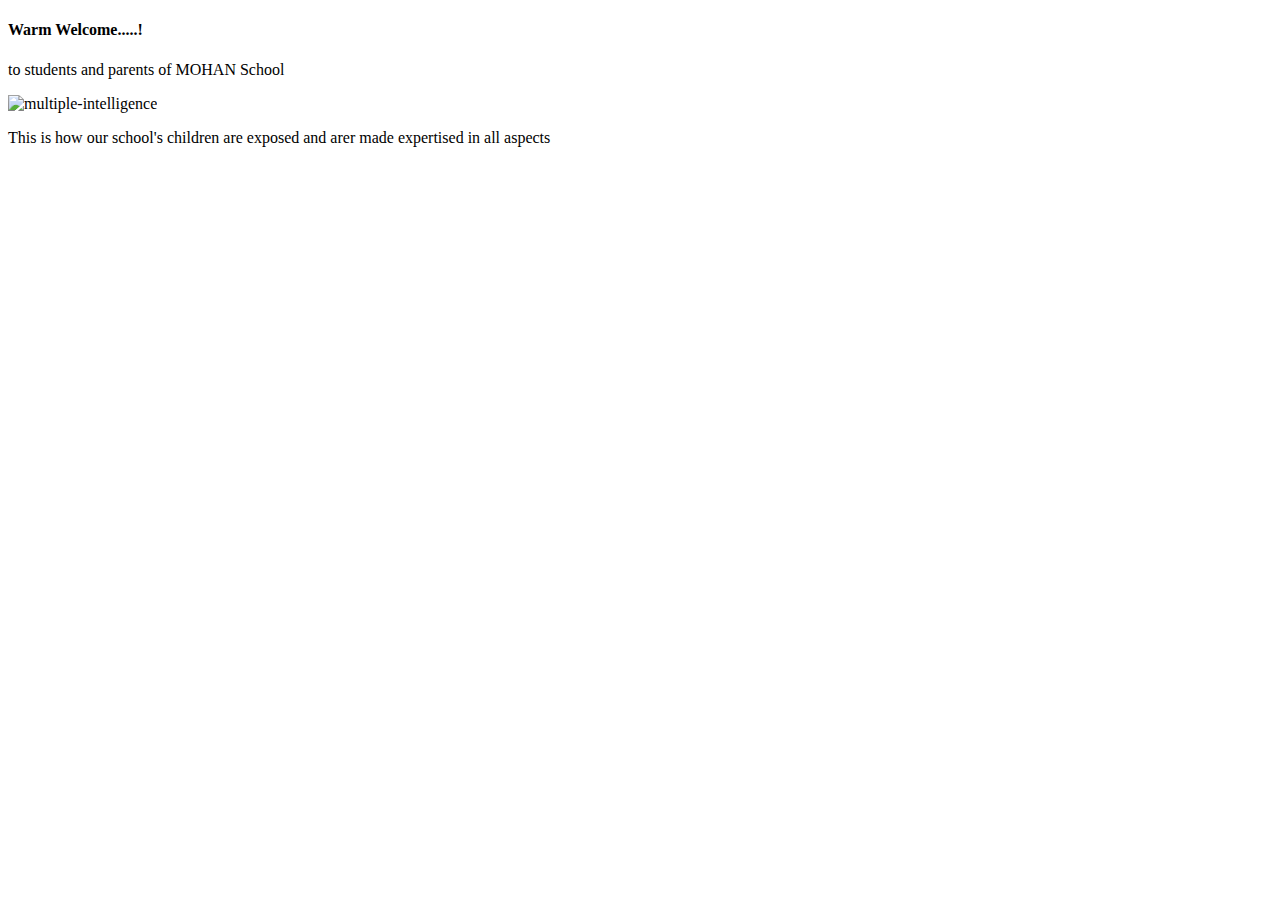
==== director's-message.html @ 7ac9e95c "uploaded the files" ====
﻿<!DOCTYPE html>

<html lang="en" xmlns="http://www.w3.org/1999/xhtml">
<head>
    <meta charset="utf-8" />
    <title>Director's Message</title>
</head>
<body>
    <div class="directior's-inital-div">
        <h4 class="dir-h4">Warm Welcome.....!</h4>
        <p>to students and parents of MOHAN School</p>
        <img src="http://www.ace.res.in/wp-content/uploads/2013/08/multipleintelegence.jpg" alt="multiple-intelligence" style="height:800px">
        <p class="mi-p">This is how our school's children are exposed and arer made expertised in all aspects</p>
    </div>
</html>
</body>
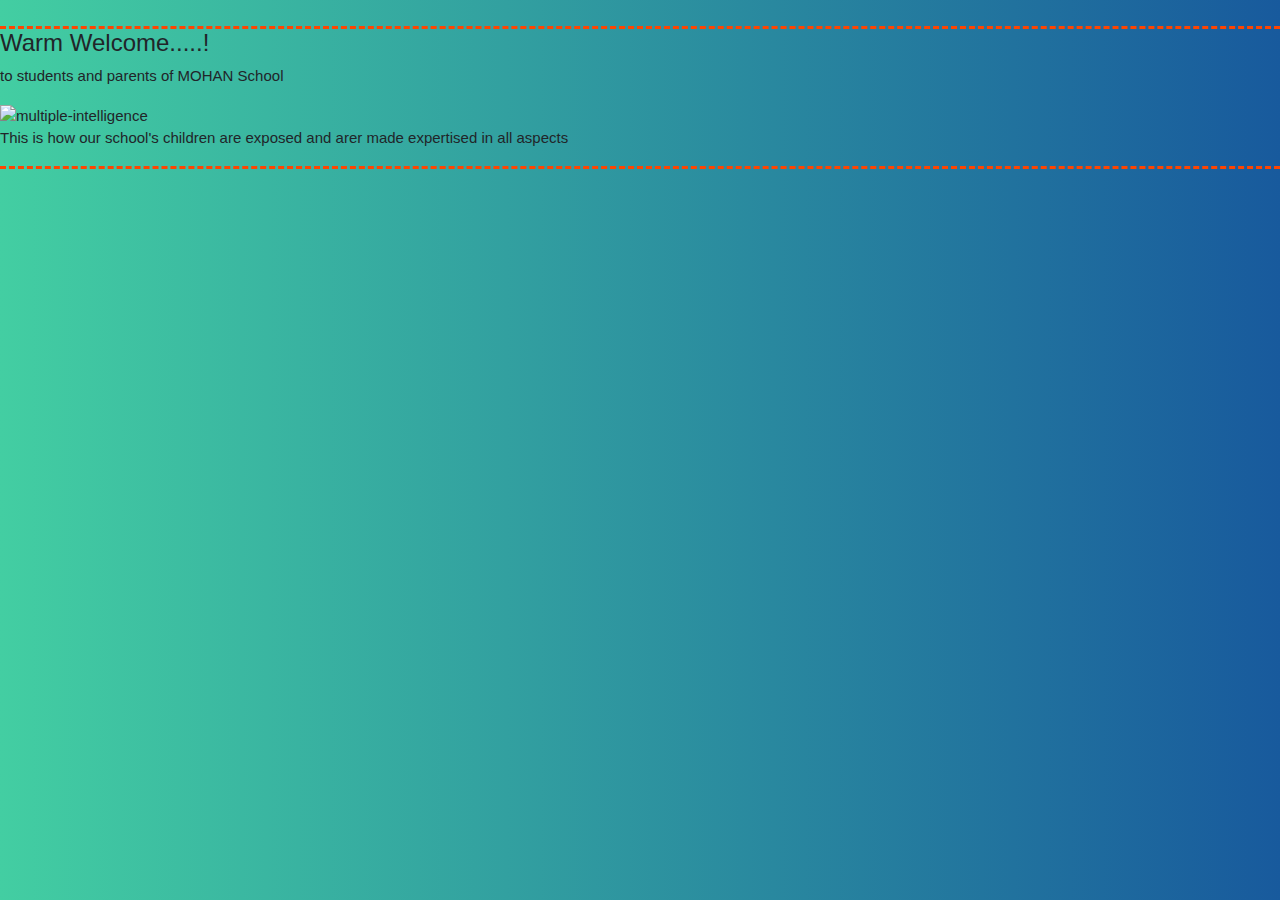
==== commit bdf9ebea: "edited with stylesheets and other links" ====
--- a/director's-message.html
+++ b/director's-message.html
@@ -1,9 +1,19 @@
-﻿<!DOCTYPE html>
+<!DOCTYPE html>
 
 <html lang="en" xmlns="http://www.w3.org/1999/xhtml">
 <head>
     <meta charset="utf-8" />
     <title>Director's Message</title>
+    <!-- Latest compiled and minified CSS -->
+    <link rel="stylesheet" href="https://maxcdn.bootstrapcdn.com/bootstrap/4.3.1/css/bootstrap.min.css">
+    <!-- jQuery library -->
+    <script src="https://ajax.googleapis.com/ajax/libs/jquery/3.3.1/jquery.min.js"></script>
+    <!-- Popper JS -->
+    <script src="https://cdnjs.cloudflare.com/ajax/libs/popper.js/1.14.7/umd/popper.min.js"></script>
+    <!-- Latest compiled JavaScript -->
+    <script src="https://maxcdn.bootstrapcdn.com/bootstrap/4.3.1/js/bootstrap.min.js"></script>
+    <link rel="stylesheet" href=".\index.css">
+
 </head>
 <body>
     <div class="directior's-inital-div">
@@ -13,4 +23,4 @@
         <p class="mi-p">This is how our school's children are exposed and arer made expertised in all aspects</p>
     </div>
 </html>
-</body>+</body>
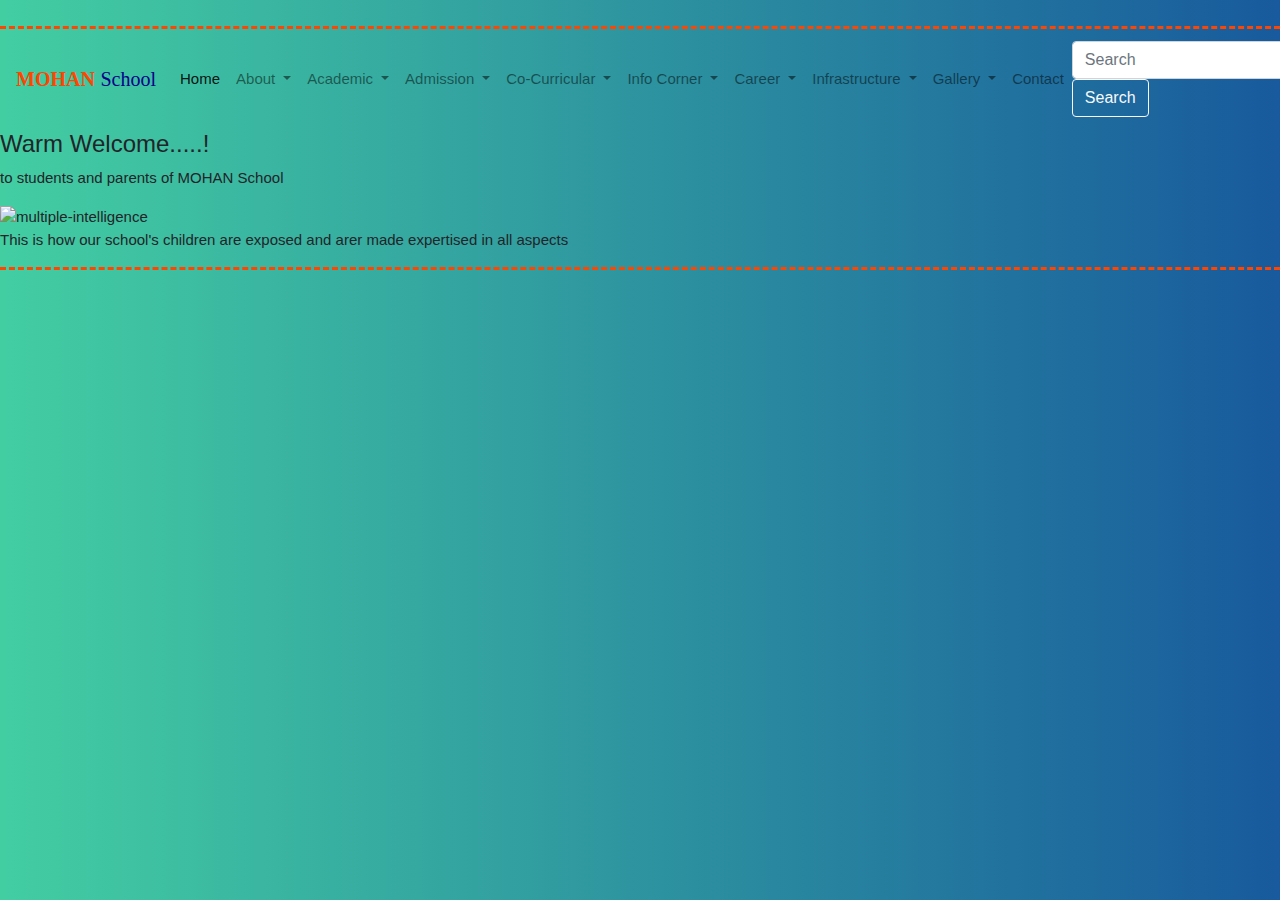
==== commit 971ed990: "navbar added" ====
--- a/director's-message.html
+++ b/director's-message.html
@@ -16,6 +16,108 @@
 
 </head>
 <body>
+    <nav class="navbar navbar-expand-md navbar-light bg-black">
+        <a class="navbar-brand" href="#"><b class="nbrand">MOHAN</b> <span class="sp">School</span></a>
+        <button class="navbar-toggler" type="button" data-toggle="collapse" data-target="#navbarSupportedContent" aria-controls="navbarSupportedContent" aria-expanded="false" aria-label="Toggle navigation">
+            <span class="navbar-toggler-icon"></span>
+        </button>
+        <div class="collapse navbar-collapse" id="navbarSupportedContent">
+            <ul class="navbar-nav mr-auto">
+                <li class="nav-item active">
+                    <a class="nav-link nlink" href="#">Home <span class="sr-only">(current)</span></a>
+                </li>
+                <li class="nav-item dropdown">
+                    <a class="nav-link nlink dropdown-toggle" href="#" id="navbarDropdown" role="button" data-toggle="dropdown" aria-haspopup="true" aria-expanded="false">
+                        About
+                    </a>
+                    <div class="dropdown-menu" aria-labelledby="navbarDropdown">
+                        <a class="dropdown-item" href="./ms-society">MS Society</a>
+                        <a class="dropdown-item" href="./director's-message">Director's Message</a>
+                        <a class="dropdown-item" href="#">Principal's Message</a>
+                        <a class="dropdown-item" href="#">Correspondent's Message</a>
+                        <a class="dropdown-item" href="#">Management Committee</a>
+                        <a class="dropdown-item" href="#">Mission & Vision</a>
+                        <a class="dropdown-item" href="#">School Information</a>
+                </li>
+                <li class="nav-item dropdown">
+                    <a class="nav-link nlink dropdown-toggle" href="#" id="navbarDropdown" role="button" data-toggle="dropdown" aria-haspopup="true" aria-expanded="false">
+                        Academic
+                    </a>
+                    <div class="dropdown-menu" aria-labelledby="navbarDropdown">
+                        <a class="dropdown-item" href="#">Programmes</a>
+                        <a class="dropdown-item" href="#">Student Care</a>
+                        <a class="dropdown-item" href="#">Results</a>
+                    </div>
+                </li>
+                <li class="nav-item dropdown">
+                    <a class="nav-link nlink dropdown-toggle" href="#" id="navbarDropdown" role="button" data-toggle="dropdown" aria-haspopup="true" aria-expanded="false">
+                        Admission
+                    </a>
+                    <div class="dropdown-menu" aria-labelledby="navbarDropdown">
+                        <a class="dropdown-item" href="#">Admission Process</a>
+                        <a class="dropdown-item" href="#">Age Criteria</a>
+                    </div>
+                </li>
+                <li class="nav-item dropdown">
+                    <a class="nav-link nlink dropdown-toggle" href="#" id="navbarDropdown" role="button" data-toggle="dropdown" aria-haspopup="true" aria-expanded="false">
+                        Co-Curricular
+                    </a>
+                    <div class="dropdown-menu" aria-labelledby="navbarDropdown">
+                        <a class="dropdown-item" href="#">Education Trips & Tour</a>
+                        <a class="dropdown-item" href="#">Inter House and Competition</a>
+                        <a class="dropdown-item" href="#">Sports & Event Day</a>
+                        <a class="dropdown-item" href="#">Special Assemblies</a>
+                        <a class="dropdown-item" href="#">Guest's Visits</a>
+                        <a class="dropdown-item" href="#">Week Long Celebrations</a>
+                        <a class="dropdown-item" href="#">Creative Corner</a>
+                    </div>
+                </li>
+                <li class="nav-item dropdown">
+                    <a class="nav-link nlink dropdown-toggle" href="#" id="navbarDropdown" role="button" data-toggle="dropdown" aria-haspopup="true" aria-expanded="false">
+                        Info Corner
+                    </a>
+                    <div class="dropdown-menu" aria-labelledby="navbarDropdown">
+                        <a class="dropdown-item" href="#">Awards and Achievements</a>
+                        <a class="dropdown-item" href="#">Lunch Menu</a>
+                    </div>
+                </li>
+                <li class="nav-item dropdown">
+                    <a class="nav-link nlink dropdown-toggle" href="#" id="navbarDropdown" role="button" data-toggle="dropdown" aria-haspopup="true" aria-expanded="false">
+                        Career
+                    </a>
+                    <div class="dropdown-menu" aria-labelledby="navbarDropdown">
+                        <a class="dropdown-item" href="#">Vacancies</a>
+                </li>
+                <li class="nav-item dropdown">
+                    <a class="nav-link nlink dropdown-toggle" href="#" id="navbarDropdown" role="button" data-toggle="dropdown" aria-haspopup="true" aria-expanded="false">
+                        Infrastructure
+                    </a>
+                    <div class="dropdown-menu" aria-labelledby="navbarDropdown">
+                        <a class="dropdown-item" href="#">Our Campus</a>
+                        <a class="dropdown-item" href="#">Academic Facilities</a>
+                        <a class="dropdown-item" href="#">Sports Facilities</a>
+                        <a class="dropdown-item" href="#">Transport Facilities</a>
+                        <a class="dropdown-item" href="#">Medical Facilities</a>
+                </li>
+                <li class="nav-item dropdown">
+                    <a class="nav-link nlink dropdown-toggle" href="#" id="navbarDropdown" role="button" data-toggle="dropdown" aria-haspopup="true" aria-expanded="false">
+                        Gallery
+                    </a>
+                    <div class="dropdown-menu" aria-labelledby="navbarDropdown">
+                        <a class="dropdown-item" href="#">Photo Gallery</a>
+                        <a class="dropdown-item" href="#">Videos</a>
+                    </div>
+                </li>
+                <li class="nav-item">
+                    <a class="nav-link nlink" href="#">Contact</a>
+                </li>
+            </ul>
+            <form class="form-inline my-2 my-lg-0">
+                <input class="form-control mr-sm-2" type="search" placeholder="Search" aria-label="Search">
+                <button class="btn btn-outline-light my-2 my-sm-0" type="submit">Search</button>
+            </form>
+        </div>
+    </nav>
     <div class="directior's-inital-div">
         <h4 class="dir-h4">Warm Welcome.....!</h4>
         <p>to students and parents of MOHAN School</p>
